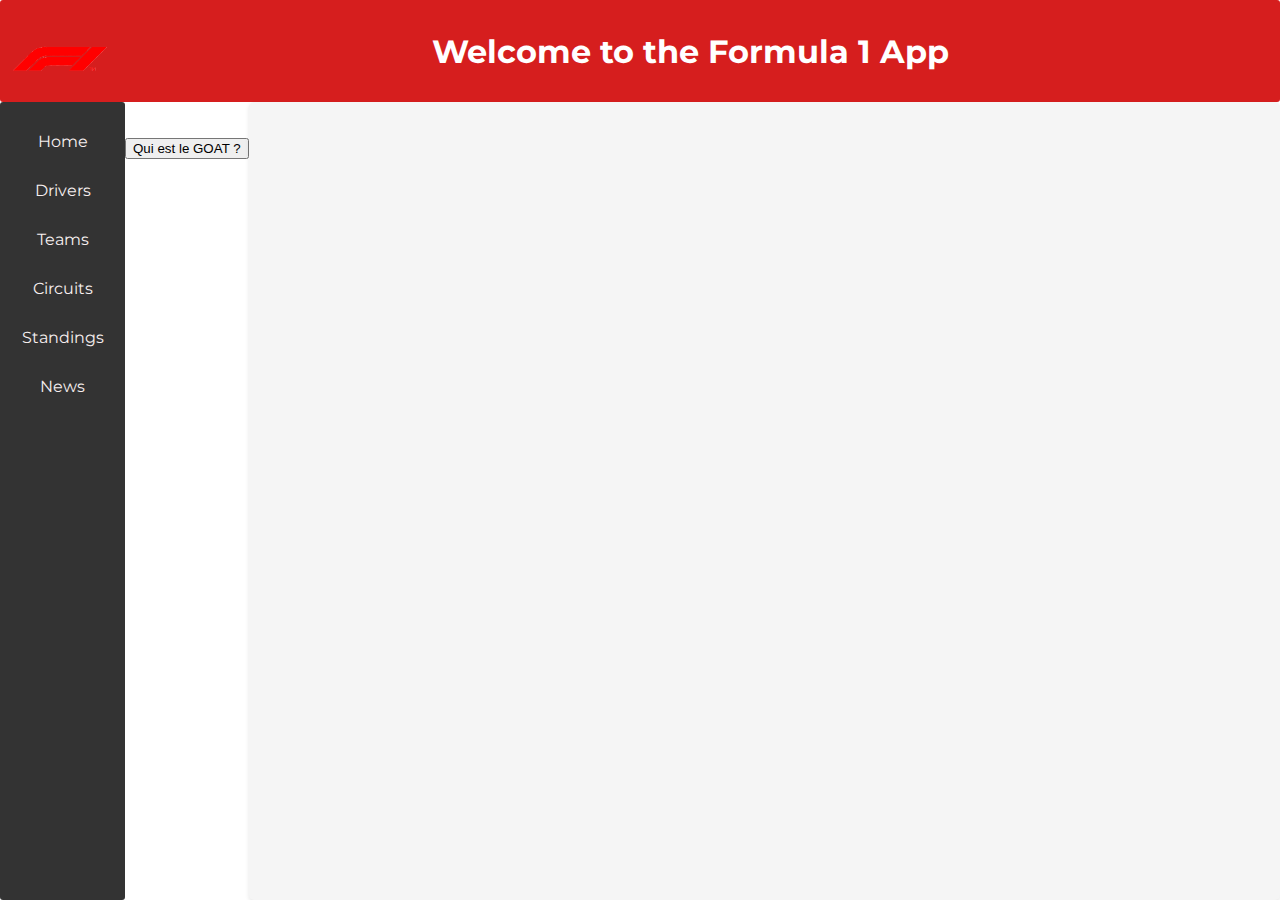
==== index.html @ 657b0b2b "Drivers section done + start circuits section implementation" ====
<!DOCTYPE html>
<html lang="fr">
<head>
    <meta charset="UTF-8">
    <meta name="viewport" content="width=device-width, initial-scale=1.0">
    <title>F1 App</title>
    <link rel="stylesheet" href="styles.css">
    <link id="favicon" href="~/favicon.png" rel="shortcut icon" type="image/x-icon"/>
    <script type="module" src="main.js"></script>
</head>
<body>
  <header>
    <img src="/images/f1_logo.png" alt="logo">
    <h1 id="top-title">Welcome to the Formula 1 App</h1>
  </header>
  <main>
    <nav class="side-menu">
      <ul class="menu-list">
        <li><a href="#">Home</a></li>
        <li><a href="Drivers\drivers.html">Drivers</a></li>
        <li><a href="#">Teams</a></li>
        <li><a href="Circuits\circuits.html">Circuits</a></li>
        <li><a href="#">Standings</a></li>
        <li><a href="#">News</a></li>
      </ul>
    </nav>
    <p><button id="btn-goat">Qui est le GOAT ?</button></p>
    <section class="driver-review">
    </section>
  </main>
</body>
</html>
---- styles.css ----
@import url('https://fonts.googleapis.com/css2?family=Montserrat&display=swap');

body {
  margin: 0;
  padding: 0;
  height: 100vh;
  display: flex;
  flex-direction: column;
  font-family: 'Montserrat', sans-serif;
}

header {
  display: flex;
  background-color: #d61e1e;
  color: #fff;
  padding: 10px;
  text-align: center;
  border-radius: 3px;
  height: 82px;
}

header img {
  height: 100px;
  width: 100px;
}

header h1 {
  margin: auto;
}

main {
  flex-grow: 1;
  display: flex;
}

.side-menu {
  background-color: #333;
  width: 125px;
  border-radius: 3px;
}

.menu-list {
  list-style-type: none;
  padding: 0;
  margin: 20px 0;
}

.menu-list li {
  margin-bottom: 10px;
}

.menu-list li a {
  display: block;
  padding: 10px;
  text-decoration: none;
  color: #f6efef;
  text-align: center;
}

.menu-list li a:hover {
  background-color: #a09f9f;
}

#btn-goat {
  margin-top: 20px;
}


.driver-review {
  flex-grow: 1;
  background-color: #f5f5f5;
  padding: 20px;
  border-radius: 5px;
  box-shadow: 0 2px 4px rgba(0, 0, 0, 0.1);
  }
  
  .driver-avatar {
    width: 150px;
    height: 150px;
    border-radius: 50%;
  }
  
  .driver-name {
    margin-top: 10px;
    font-size: 24px;
    font-weight: bold;
  }
  
  .driver-nationality::before {
    content: "Nationality: ";
    font-weight: bold;
  }
  
  .driver-dob::before {
    content: "Date of Birth: ";
    font-weight: bold;
  }
  
  .driver-titles::before {
    content: "Number of Titles: ";
    font-weight: bold;
  }
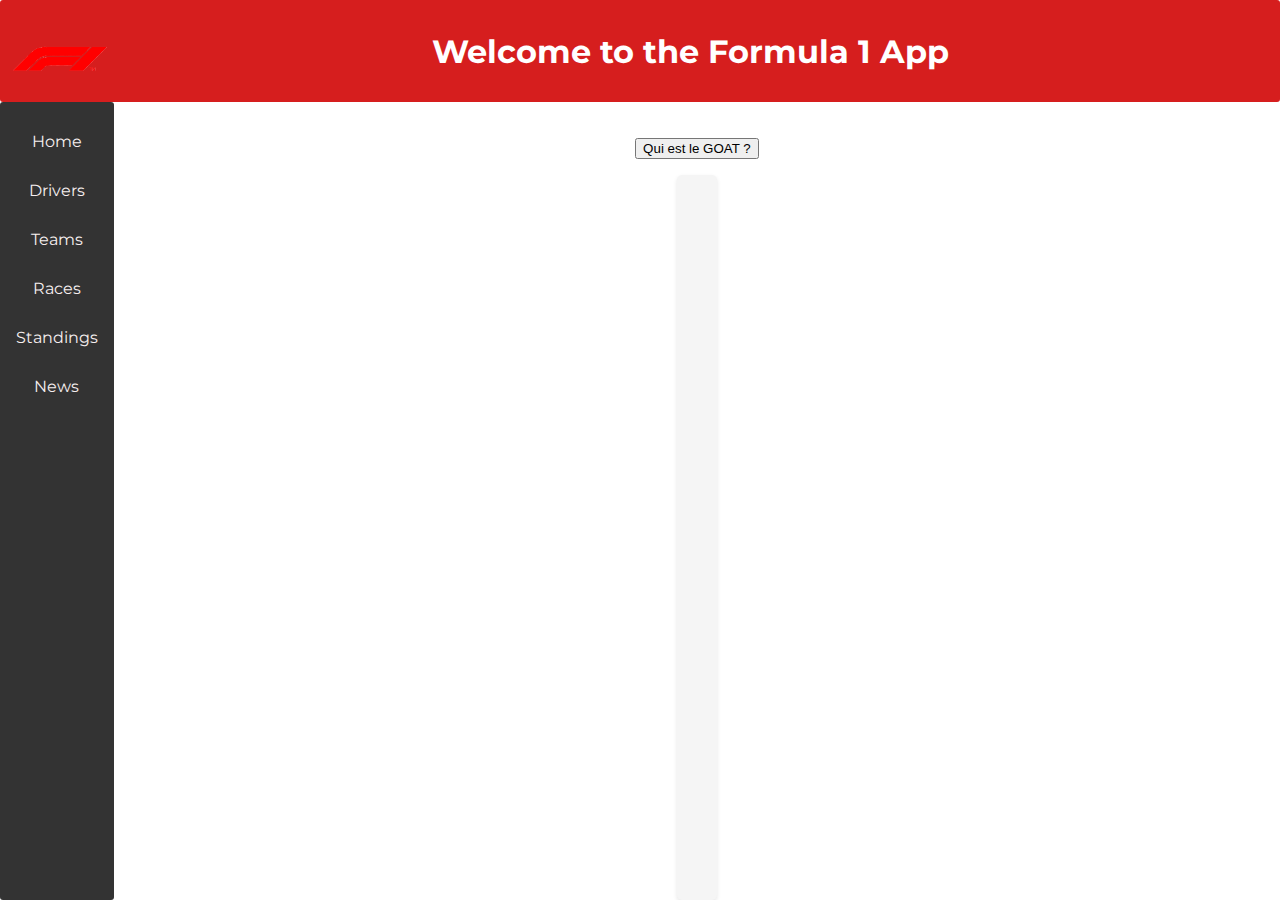
==== commit 7c80c25f: "Create index.css in order to put specefic home page style, and styles.css contains the common styles" ====
--- a/index.html
+++ b/index.html
@@ -5,7 +5,7 @@
     <meta name="viewport" content="width=device-width, initial-scale=1.0">
     <title>F1 App</title>
     <link rel="stylesheet" href="styles.css">
-    <link id="favicon" href="~/favicon.png" rel="shortcut icon" type="image/x-icon"/>
+    <link rel="stylesheet" href="index.css">
     <script type="module" src="main.js"></script>
 </head>
 <body>
@@ -18,15 +18,17 @@
       <ul class="menu-list">
         <li><a href="#">Home</a></li>
         <li><a href="Drivers\drivers.html">Drivers</a></li>
-        <li><a href="#">Teams</a></li>
-        <li><a href="Circuits\circuits.html">Circuits</a></li>
-        <li><a href="#">Standings</a></li>
+        <li><a href="Constructors/constructors.html">Teams</a></li>
+        <li><a href="Races/races.html">Races</a></li>
+        <li><a href="Standings/standings.html">Standings</a></li>
         <li><a href="#">News</a></li>
       </ul>
     </nav>
-    <p><button id="btn-goat">Qui est le GOAT ?</button></p>
-    <section class="driver-review">
-    </section>
+    <div class="container">
+      <p><button id="btn-goat">Qui est le GOAT ?</button></p>
+      <section class="driver-review">
+      </section>
+    </div>
   </main>
 </body>
 </html>--- a/styles.css
+++ b/styles.css
@@ -3,7 +3,7 @@
 body {
   margin: 0;
   padding: 0;
-  height: 100vh;
+  min-height: 100vh;
   display: flex;
   flex-direction: column;
   font-family: 'Montserrat', sans-serif;
@@ -59,45 +59,4 @@
 
 .menu-list li a:hover {
   background-color: #a09f9f;
-}
-
-#btn-goat {
-  margin-top: 20px;
-}
-
-
-.driver-review {
-  flex-grow: 1;
-  background-color: #f5f5f5;
-  padding: 20px;
-  border-radius: 5px;
-  box-shadow: 0 2px 4px rgba(0, 0, 0, 0.1);
-  }
-  
-  .driver-avatar {
-    width: 150px;
-    height: 150px;
-    border-radius: 50%;
-  }
-  
-  .driver-name {
-    margin-top: 10px;
-    font-size: 24px;
-    font-weight: bold;
-  }
-  
-  .driver-nationality::before {
-    content: "Nationality: ";
-    font-weight: bold;
-  }
-  
-  .driver-dob::before {
-    content: "Date of Birth: ";
-    font-weight: bold;
-  }
-  
-  .driver-titles::before {
-    content: "Number of Titles: ";
-    font-weight: bold;
-  }
-  +}--- a/index.css
+++ b/index.css
@@ -0,0 +1,47 @@
+.container {
+  display: flex;
+  flex-direction: column;
+  width: 100%;
+  align-items: center;
+}
+
+#btn-goat {
+  margin-top: 20px;
+}
+
+
+.driver-review {
+  flex-grow: 1;
+  background-color: #f5f5f5;
+  padding: 20px;
+  border-radius: 5px;
+  box-shadow: 0 2px 4px rgba(0, 0, 0, 0.1);
+  }
+  
+.driver-avatar {
+  width: 150px;
+  height: 150px;
+  border-radius: 50%;
+}
+
+.driver-name {
+  margin-top: 10px;
+  font-size: 24px;
+  font-weight: bold;
+}
+
+.driver-nationality::before {
+  content: "Nationality: ";
+  font-weight: bold;
+}
+
+.driver-dob::before {
+  content: "Date of Birth: ";
+  font-weight: bold;
+}
+
+.driver-titles::before {
+  content: "Number of Titles: ";
+  font-weight: bold;
+}
+  